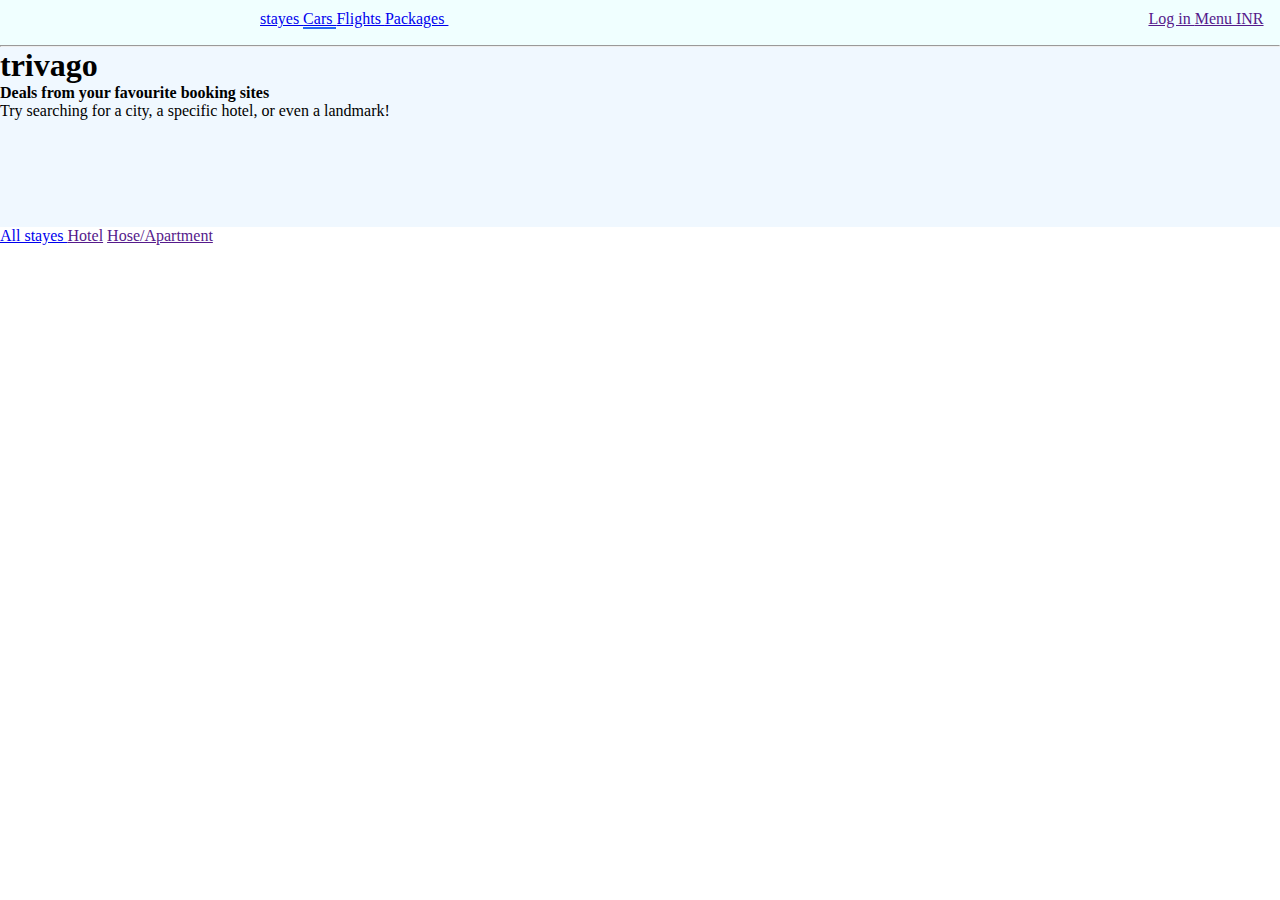
==== index2.html @ c2c65e4a "messages" ====
<!DOCTYPE html>
<html lang="en">
<head>
    <meta charset="UTF-8">
    <meta http-equiv="X-UA-Compatible" content="IE=edge">
    <meta name="viewport" content="width=device-width, initial-scale=1.0">
    <link rel="stylesheet" href="style2.css">
    <title> trivago 2222 </title>
</head>
<body>
  <nav class="navbar navbar-light bg-light">
    <div class="NavLeftBtn">
      <a class="btn-Hover btn1" href="index.html">
        <img src="../IMG/stayes.png" alt="" width="20">stayes
      </a>
      <a class="btn-Hover ActivePage" href="#">
        <img src="../IMG/cars.png" alt="" width="20">Cars
      </a>
      <a class="btn-Hover" href="#">
        <img src="../IMG/flight.png" alt="" width="20">Flights
      </a>
      <a class="btn-Hover" href="#">
        <img src="../IMG/pakges" alt="" width="20">Packages
      </a>
        <a class="btn5" href="">
          Log in
        </a>
        <a class="btn" href="">
          Menu
        </a>
        <a class="btn" href="">
          INR
        </a>
    </div>
  </nav>
  <hr>
  <div class="MainContent d-flex mt-5">
    <div class="heading">
      <h1 class="fw-bold text-primary">tri<span class="text-warning">va</span><span class="text-danger">go</span>
      </h1>
    </div>
    <div class="headingRight">
      <h4 class="fw-bold">Deals from your favourite booking sites</h4>
      <p>Try searching for a city, a specific hotel, or even a landmark!</p>
    </div>
  </div>
  <!-- next section -->
  <div class="mainBtn">
    <a class="ActBtn" href="aabid.html"> All stayes </a>
    <a class="ActBtn2" href=""> Hotel</a>
    <a class="ActBtn2" href=""> Hose/Apartment</a>
  </div>

  <!-- search section -->
  <div class="footer">
    <a href=""></a>
  </div>
</body>
</html>
---- style2.css ----
*{
    box-sizing: border-box;
    padding: 0;
    margin: 0;
}

.navbar{
    height: 45px;
    width: 1366px;
    background-color: azure;
    padding: 10px;
}

.btn5{
    margin-left: 700px;
}

.btn1{
    margin-left: 250px;
}

.NavLeftBtn .ActivePage{
    border-bottom: 2px rgb(36, 102, 243) solid;
}

.MainContent{
  height: 180px;
  width: 1366px;
  background-color: aliceblue;
}

.row{
    height: 150px;
    width: 1100px;
   background-color: rgb(255, 255, 255);
   margin-left: 110px;
}

.TrivagoMainImage{
    margin-top: 70px;
    margin-left: 70px;
}
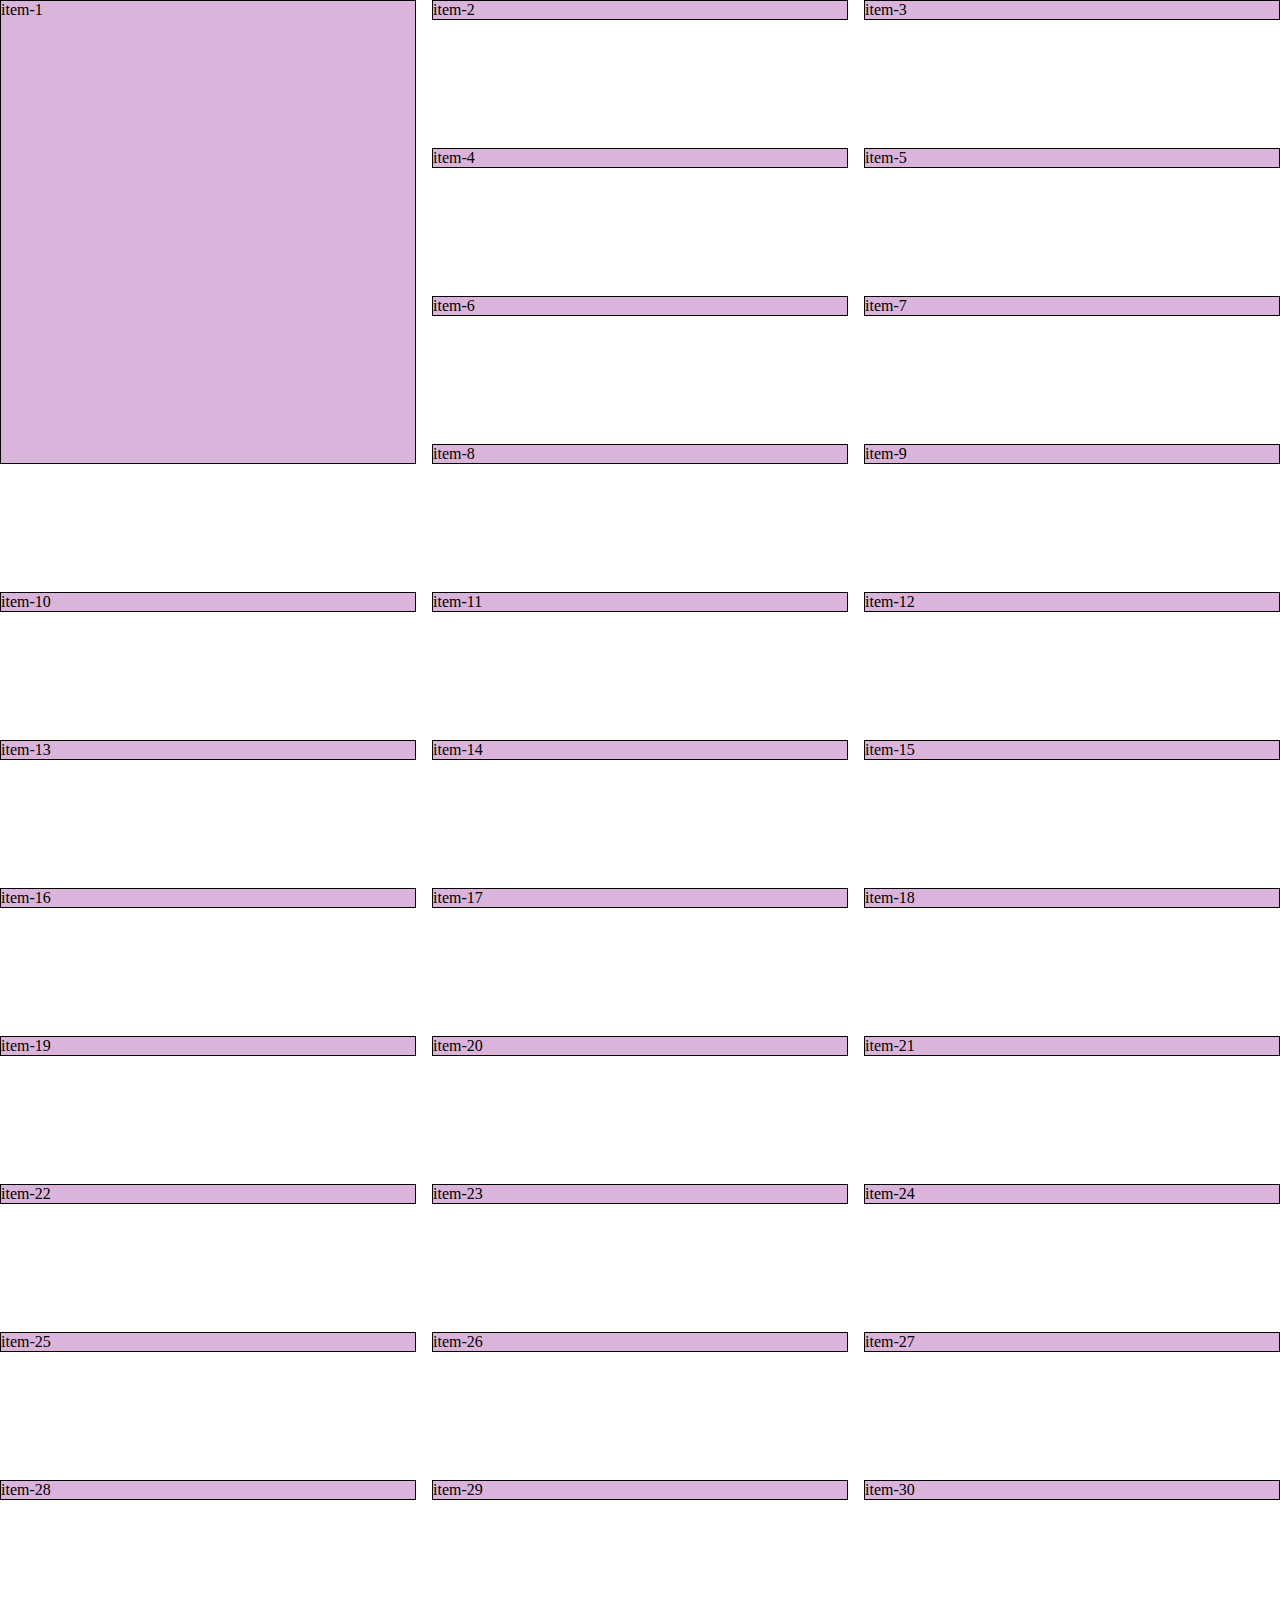
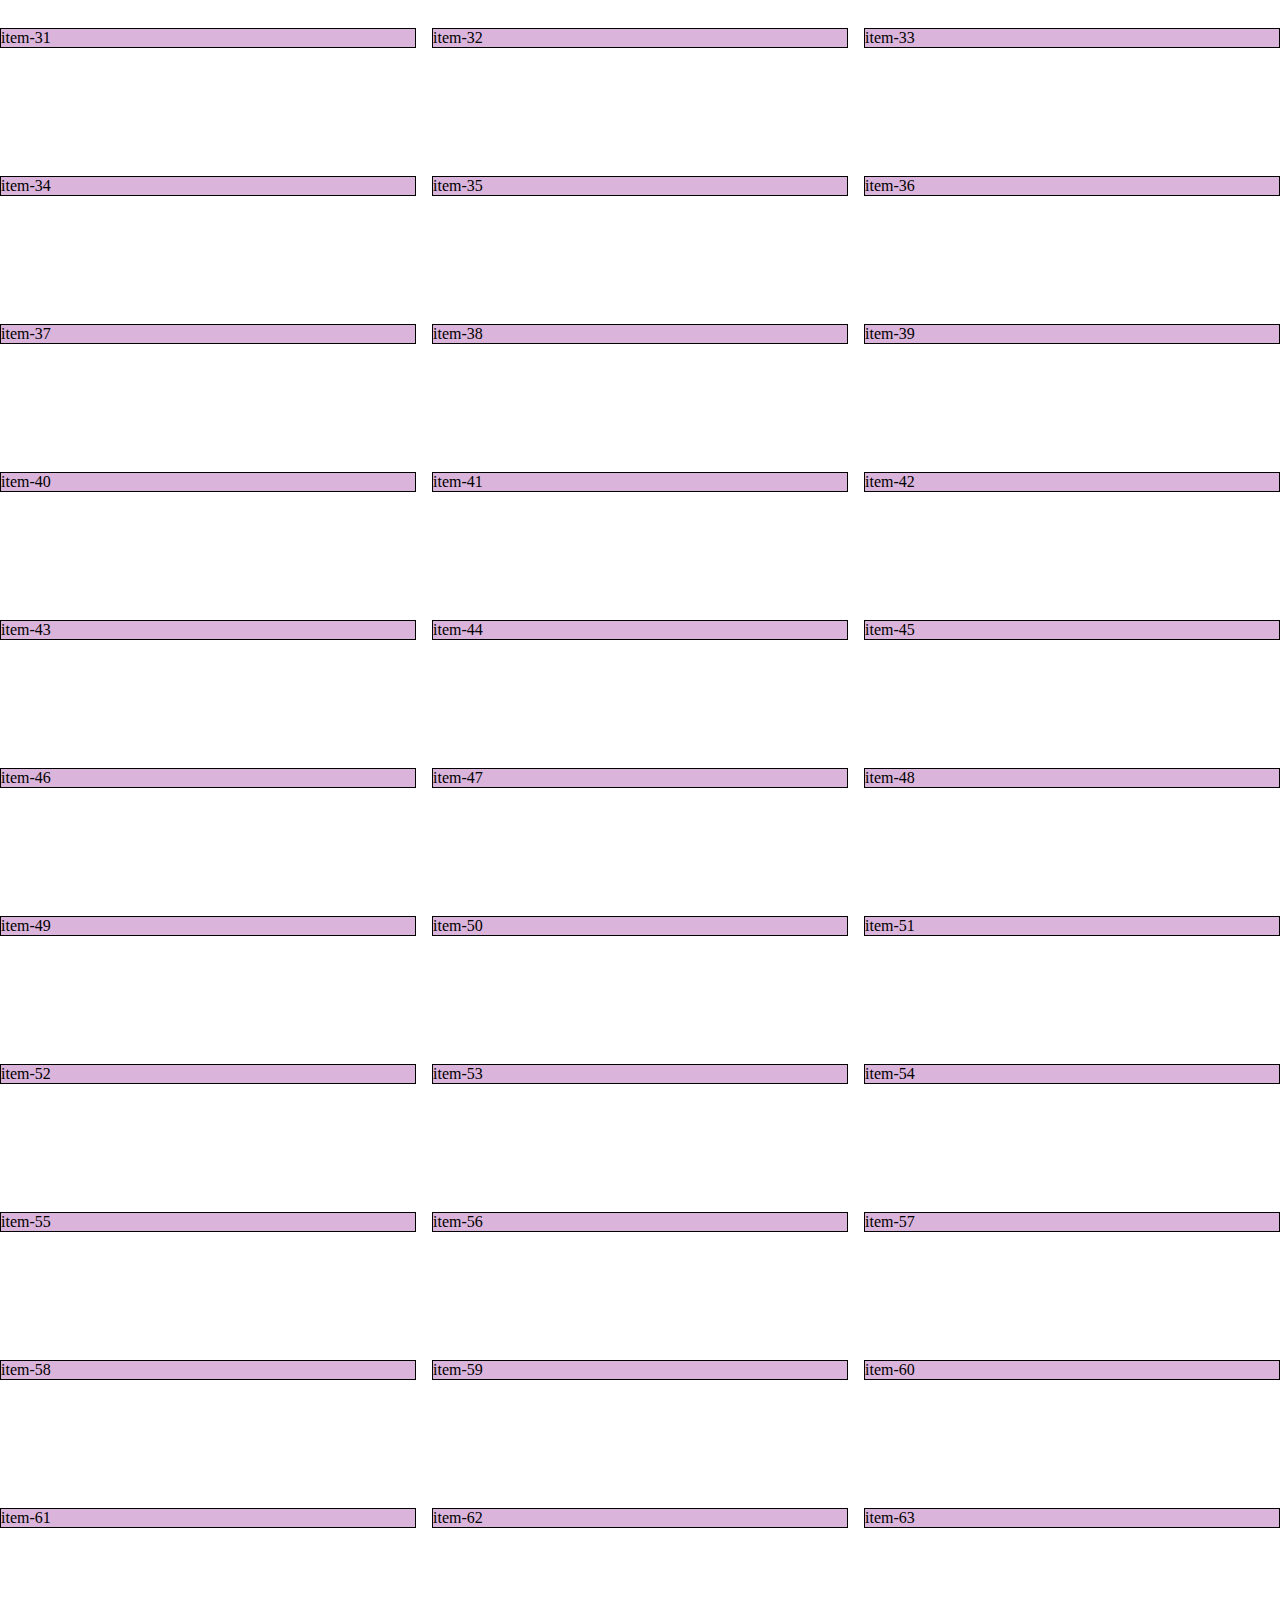
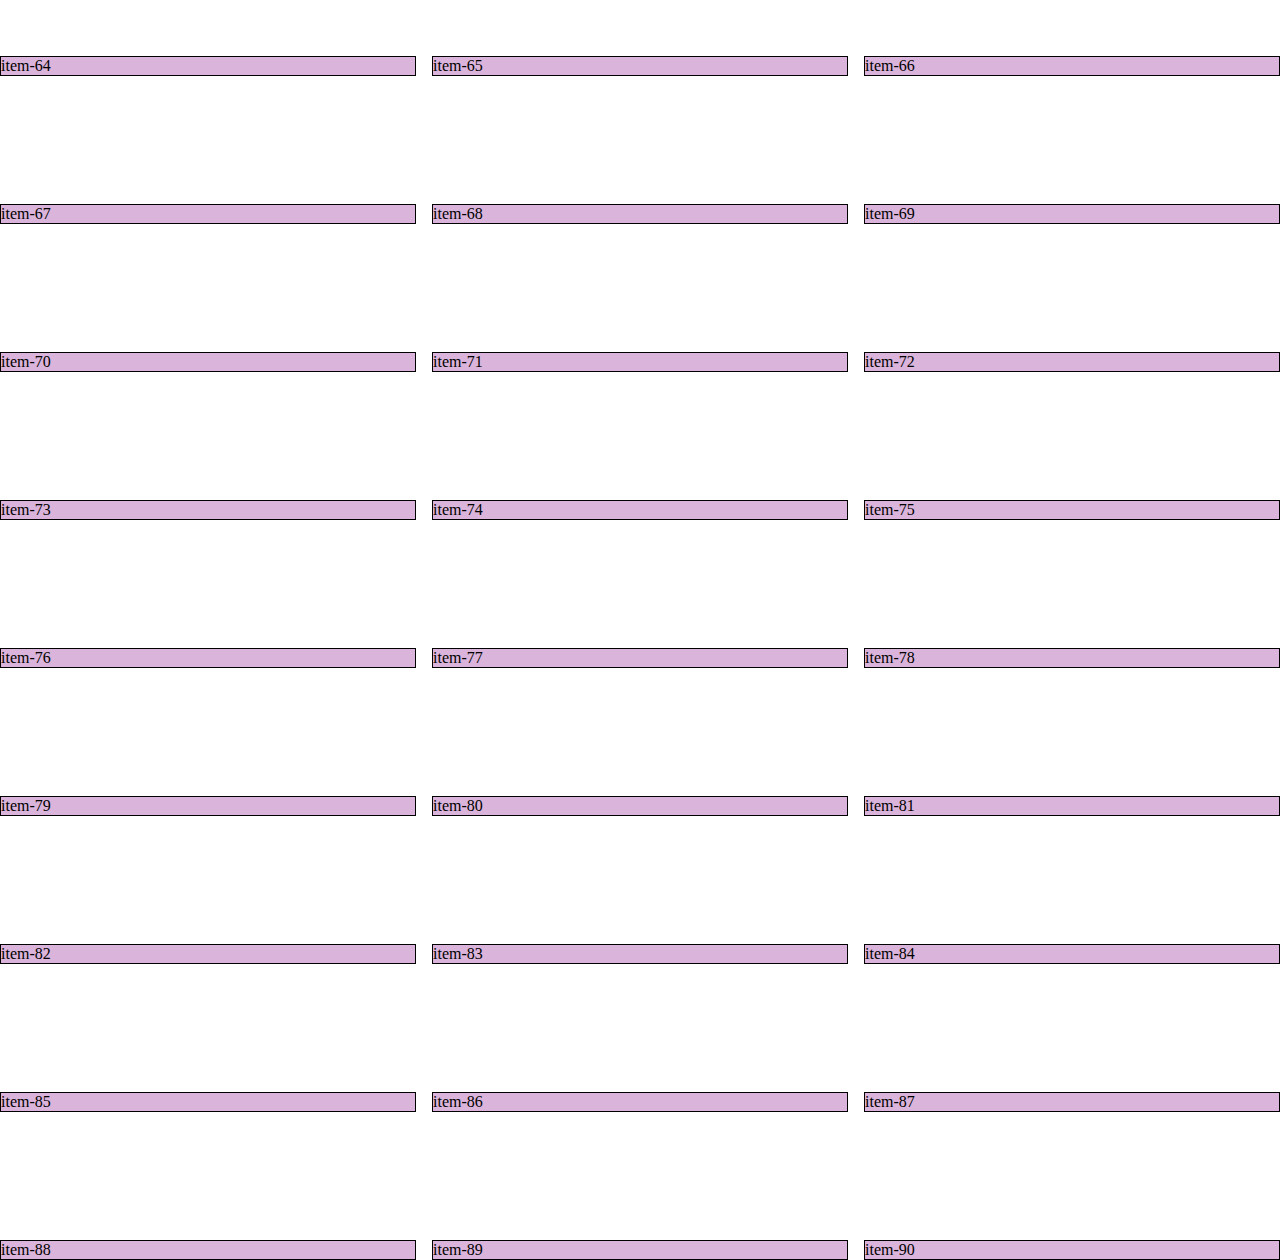
==== commit 3716ee38: "Add files via upload" ====
--- a/index2.html
+++ b/index2.html
@@ -1,59 +1,134 @@
-<!DOCTYPE html>
-<html lang="en">
-<head>
-    <meta charset="UTF-8">
-    <meta http-equiv="X-UA-Compatible" content="IE=edge">
-    <meta name="viewport" content="width=device-width, initial-scale=1.0">
-    <link rel="stylesheet" href="style2.css">
-    <title> trivago 2222 </title>
-</head>
-<body>
-  <nav class="navbar navbar-light bg-light">
-    <div class="NavLeftBtn">
-      <a class="btn-Hover btn1" href="index.html">
-        <img src="../IMG/stayes.png" alt="" width="20">stayes
-      </a>
-      <a class="btn-Hover ActivePage" href="#">
-        <img src="../IMG/cars.png" alt="" width="20">Cars
-      </a>
-      <a class="btn-Hover" href="#">
-        <img src="../IMG/flight.png" alt="" width="20">Flights
-      </a>
-      <a class="btn-Hover" href="#">
-        <img src="../IMG/pakges" alt="" width="20">Packages
-      </a>
-        <a class="btn5" href="">
-          Log in
-        </a>
-        <a class="btn" href="">
-          Menu
-        </a>
-        <a class="btn" href="">
-          INR
-        </a>
-    </div>
-  </nav>
-  <hr>
-  <div class="MainContent d-flex mt-5">
-    <div class="heading">
-      <h1 class="fw-bold text-primary">tri<span class="text-warning">va</span><span class="text-danger">go</span>
-      </h1>
-    </div>
-    <div class="headingRight">
-      <h4 class="fw-bold">Deals from your favourite booking sites</h4>
-      <p>Try searching for a city, a specific hotel, or even a landmark!</p>
-    </div>
-  </div>
-  <!-- next section -->
-  <div class="mainBtn">
-    <a class="ActBtn" href="aabid.html"> All stayes </a>
-    <a class="ActBtn2" href=""> Hotel</a>
-    <a class="ActBtn2" href=""> Hose/Apartment</a>
-  </div>
-
-  <!-- search section -->
-  <div class="footer">
-    <a href=""></a>
-  </div>
-</body>
+<!DOCTYPE html>
+<html lang="en">
+<!DOCTYPE html>
+<html lang="en">
+<head>
+    <meta charset="UTF-8">
+    <meta http-equiv="X-UA-Compatible" content="IE=edge">
+    <meta name="viewport" content="width=device-width, initial-scale=1.0">
+    <link rel="stylesheet" href="style2.css">
+    <title>Grid Practice 2</title>
+    
+    <style>
+       .container{
+        display:  grid;
+        grid-template-columns: repeat(3, 1fr);
+        /* grid-template-rows: repeat(30, 1fr); */
+        grid-column-gap: 1rem;
+        grid-row-gap: 8rem;
+        /* grid-gap: 1ram; */
+        
+       }
+       .box{
+        border: 1px solid black;
+        background-color: rgb(219, 180, 219);
+       }
+
+       .box:first-child{
+        grid-column-start: 1;
+        grid-column-end: 1;
+        grid-row-start: 1;
+        grid-row-end: 5;
+       }
+
+     
+    </style>
+</head>
+<body>
+    <div class="container">
+        
+       <div class="box">item-1</div>
+       <div class="box">item-2</div>
+       <div class="box">item-3</div>
+       <div class="box">item-4</div>
+       <div class="box">item-5</div>
+       <div class="box">item-6</div>
+       <div class="box">item-7</div>
+       <div class="box">item-8</div>
+       <div class="box">item-9</div>
+       <div class="box">item-10</div>
+       <div class="box">item-11</div>
+       <div class="box">item-12</div>
+       <div class="box">item-13</div>
+       <div class="box">item-14</div>
+       <div class="box">item-15</div>
+       <div class="box">item-16</div>
+       <div class="box">item-17</div>
+       <div class="box">item-18</div>
+       <div class="box">item-19</div>
+       <div class="box">item-20</div>
+       <div class="box">item-21</div>
+       <div class="box">item-22</div>
+       <div class="box">item-23</div>
+       <div class="box">item-24</div>
+       <div class="box">item-25</div>
+       <div class="box">item-26</div>
+       <div class="box">item-27</div>
+       <div class="box">item-28</div>
+       <div class="box">item-29</div>
+       <div class="box">item-30</div>
+       <div class="box">item-31</div>
+       <div class="box">item-32</div>
+       <div class="box">item-33</div>
+       <div class="box">item-34</div>
+       <div class="box">item-35</div>
+       <div class="box">item-36</div>
+       <div class="box">item-37</div>
+       <div class="box">item-38</div>
+       <div class="box">item-39</div>
+       <div class="box">item-40</div>
+       <div class="box">item-41</div>
+       <div class="box">item-42</div>
+       <div class="box">item-43</div>
+       <div class="box">item-44</div>
+       <div class="box">item-45</div>
+       <div class="box">item-46</div>
+       <div class="box">item-47</div>
+       <div class="box">item-48</div>
+       <div class="box">item-49</div>
+       <div class="box">item-50</div>
+       <div class="box">item-51</div>
+       <div class="box">item-52</div>
+       <div class="box">item-53</div>
+       <div class="box">item-54</div>
+       <div class="box">item-55</div>
+       <div class="box">item-56</div>
+       <div class="box">item-57</div>
+       <div class="box">item-58</div>
+       <div class="box">item-59</div>
+       <div class="box">item-60</div>
+       <div class="box">item-61</div>
+       <div class="box">item-62</div>
+       <div class="box">item-63</div>
+       <div class="box">item-64</div>
+       <div class="box">item-65</div>
+       <div class="box">item-66</div>
+       <div class="box">item-67</div>
+       <div class="box">item-68</div>
+       <div class="box">item-69</div>
+       <div class="box">item-70</div>
+       <div class="box">item-71</div>
+       <div class="box">item-72</div>
+       <div class="box">item-73</div>
+       <div class="box">item-74</div>
+       <div class="box">item-75</div>
+       <div class="box">item-76</div>
+       <div class="box">item-77</div>
+       <div class="box">item-78</div>
+       <div class="box">item-79</div>
+       <div class="box">item-80</div>
+       <div class="box">item-81</div>
+       <div class="box">item-82</div>
+       <div class="box">item-83</div>
+       <div class="box">item-84</div>
+       <div class="box">item-85</div>
+       <div class="box">item-86</div>
+       <div class="box">item-87</div>
+       <div class="box">item-88</div>
+       <div class="box">item-89</div>
+       <div class="box">item-90</div>
+      
+
+    </div>
+</body>
 </html>